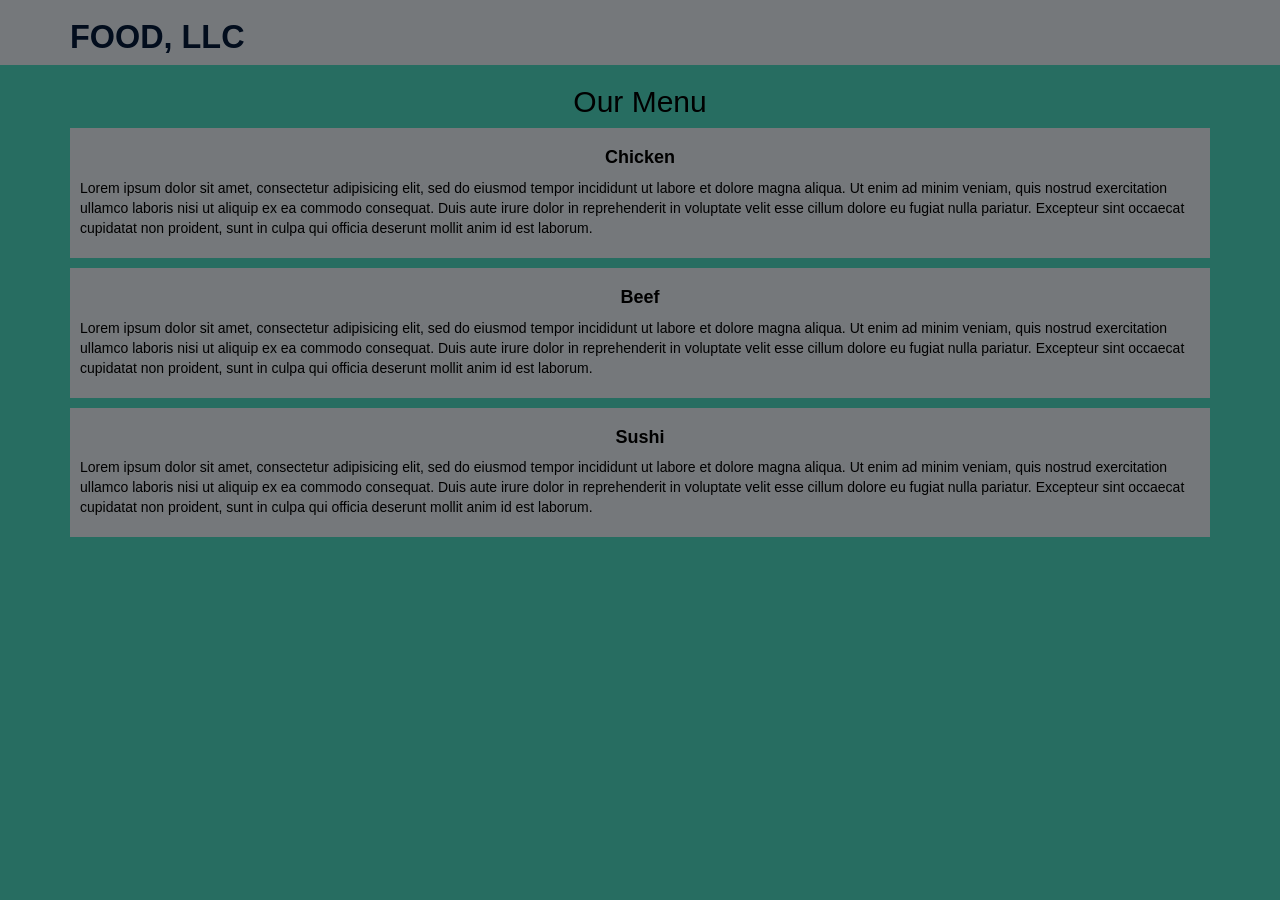
==== Index.html @ 0acbc836 "final" ====
<!DOCTYPE html>
<html>
<head>
    
    <meta charset="utf-8">
    <meta http-equiv="X-UA-Compatible" content="IE=edge">
    <meta name="viewport" content="width=device-width, initial-scale=1">
    <title>Module 3 Solution</title>
    <link rel="stylesheet" href="css/bootstrap.min.css">
    <link rel="stylesheet" href="css/style.css">

</head>
<body>
<header>
    <nav id="header-nav" class="navbar navbar-default">
      <div class="container">
        <div class="navbar-header">
          <div class="navbar-brand pull-left">
            <a href="index.html"><h1>Food, LLC</h1></a>
          </div> <!--End navbar-brand-->
      

          <button type="button" class="navbar-toggle collapsed" data-toggle="collapse" data-target="#collapsable-nav" aria-expanded="false">
            <span class="sr-only">Toggle navigation</span>
            <span class="icon-bar"></span>
            <span class="icon-bar"></span>
            <span class="icon-bar"></span>
          </button>
  </div> <!--End nav-bar header-->

          <div id="collapsable-nav" class="collapse navbar-collapse">
           <ul id="nav-list" class="nav navbar-nav navbar-right">
            <li>
              <a href="#Chicken" class="hidden-sm hidden-md hidden-lg">
              Chicken</a>
            </li>
            <li>
              <a href="#Beef" class="hidden-sm hidden-md hidden-lg">
              Beef</a>
            </li>
            <li>
              <a href="#Sushi" class="hidden-sm hidden-md hidden-lg">
              Sushi</a>
            </li>
          </ul><!-- #nav-list -->
        </div><!-- .collapse .navbar-collapse -->
      </div><!-- .container -->
    </nav><!-- #header-nav -->
  </header><!-- end header-->

   <div id="main-content" class="container">
    <h2 id="menu-title" class="text-center">Our Menu</h2>
      <div class="row">
        <div class="col-lg-12 col-md-12 col-xs-12 col-sm-12">  
            <div class="section">
              <h4 class="text-center">Chicken</h4>
              <p>
                Lorem ipsum dolor sit amet, consectetur adipisicing elit, sed do eiusmod
                tempor incididunt ut labore et dolore magna aliqua. Ut enim ad minim veniam,
                quis nostrud exercitation ullamco laboris nisi ut aliquip ex ea commodo
                consequat. Duis aute irure dolor in reprehenderit in voluptate velit esse
                cillum dolore eu fugiat nulla pariatur. Excepteur sint occaecat cupidatat non
                proident, sunt in culpa qui officia deserunt mollit anim id est laborum.
              </p>
            </div>
          </div>
        
        <div class="col-lg-12 col-md-12 col-xs-12 col-sm-12">  
            <div class="section">
              <h4 class="text-center">Beef</h4>
              <p>
                Lorem ipsum dolor sit amet, consectetur adipisicing elit, sed do eiusmod
                tempor incididunt ut labore et dolore magna aliqua. Ut enim ad minim veniam,
                quis nostrud exercitation ullamco laboris nisi ut aliquip ex ea commodo
                consequat. Duis aute irure dolor in reprehenderit in voluptate velit esse
                cillum dolore eu fugiat nulla pariatur. Excepteur sint occaecat cupidatat non
                proident, sunt in culpa qui officia deserunt mollit anim id est laborum.
              </p>
            </div>
          </div>

        <div class="col-lg-12 col-md-12 col-xs-12 col-sm-12">  
            <div class="section">
              <h4 class="text-center">Sushi</h4>
              <p>
                Lorem ipsum dolor sit amet, consectetur adipisicing elit, sed do eiusmod
                tempor incididunt ut labore et dolore magna aliqua. Ut enim ad minim veniam,
                quis nostrud exercitation ullamco laboris nisi ut aliquip ex ea commodo
                consequat. Duis aute irure dolor in reprehenderit in voluptate velit esse
                cillum dolore eu fugiat nulla pariatur. Excepteur sint occaecat cupidatat non
                proident, sunt in culpa qui officia deserunt mollit anim id est laborum.
              </p>
            </div>
          </div>
      </div><!--end row-->
  </div><!--end main content-->

  <script src="js/jquery-2.1.4.min.js"></script>
  <script src="js/bootstrap.min.js"></script>
  <script src="js/script.js"></script>
</body>
</html>
---- css/style.css ----
body {
font-size: 16px color: #FFFFFF;
background-color: #276d61;
font-family: Helvetica, sans-serif;
}

/* NAVBAR HEADER */

#header-nav {
	background-color: #75787b;
	border: 0;
	border-radius: 0;
	margin: 0;
}

.navbar-brand {
  padding-top: 25px;
  padding-bottom: 25px;
  margin-bottom: 15px;
}

.navbar-brand h1 { /* Restaurant name */
  font-family: 'Helvetica Neue', Helvetica, Arial, sans-serif;
  color: #020D1D;
  font-size: 1.8em;
  text-transform: uppercase;
  font-weight: bold;
  margin-top: 0;
  margin-bottom: 0px;
  padding-bottom: 15px;
  line-height: .75;
}

.navbar-brand a:hover, .navbar-brand a:focus {
  text-decoration: none;
}

#nav-list {
  margin-top: 10px;
}
#nav-list a {
  color: #020D1D;
  text-align: center;
  font-size: 1.3em;
  font-weight: bold;
}
#nav-list a:hover {
  background: #E7E7E7;
 
}
#nav-list a span {
  font-size: 1.5em;
}

.navbar-header button.navbar-toggle, .navbar-header .icon-bar {
  border: 1px solid #020D1D;
}
.navbar-header button.navbar-toggle {
  clear: both;
  margin-top: -30px;
}

div#collapsable-nav.navbar-collapse.collapse.in {
	background-color: #D6D9DC;
	opacity: .8;
}

/* MAIN CONTENT OUR MENU */

#main-content{
	color: #000000;
}

div.section {
	background-color: #75787b;
	padding: 10px 10px 10px 10px;
	margin-bottom: 10px;
}

h4 {
	font-weight: bold;
}

/********** Large devices only **********/
@media (min-width: 1200px) {
  

/********** Medium devices only **********/
@media (min-width: 992px) and (max-width: 1199px) {
  

/********** Small devices only **********/
@media (min-width: 768px) and (max-width: 991px) {
  

/********** Extra small devices only **********/
@media (max-width: 767px) {
  .navbar-brand h1 {
  font-size: 5vw;

  }
}

/********** Super extra small devices Only :-) (e.g., iPhone 4) **********/
@media (max-width: 479px) {
  
}
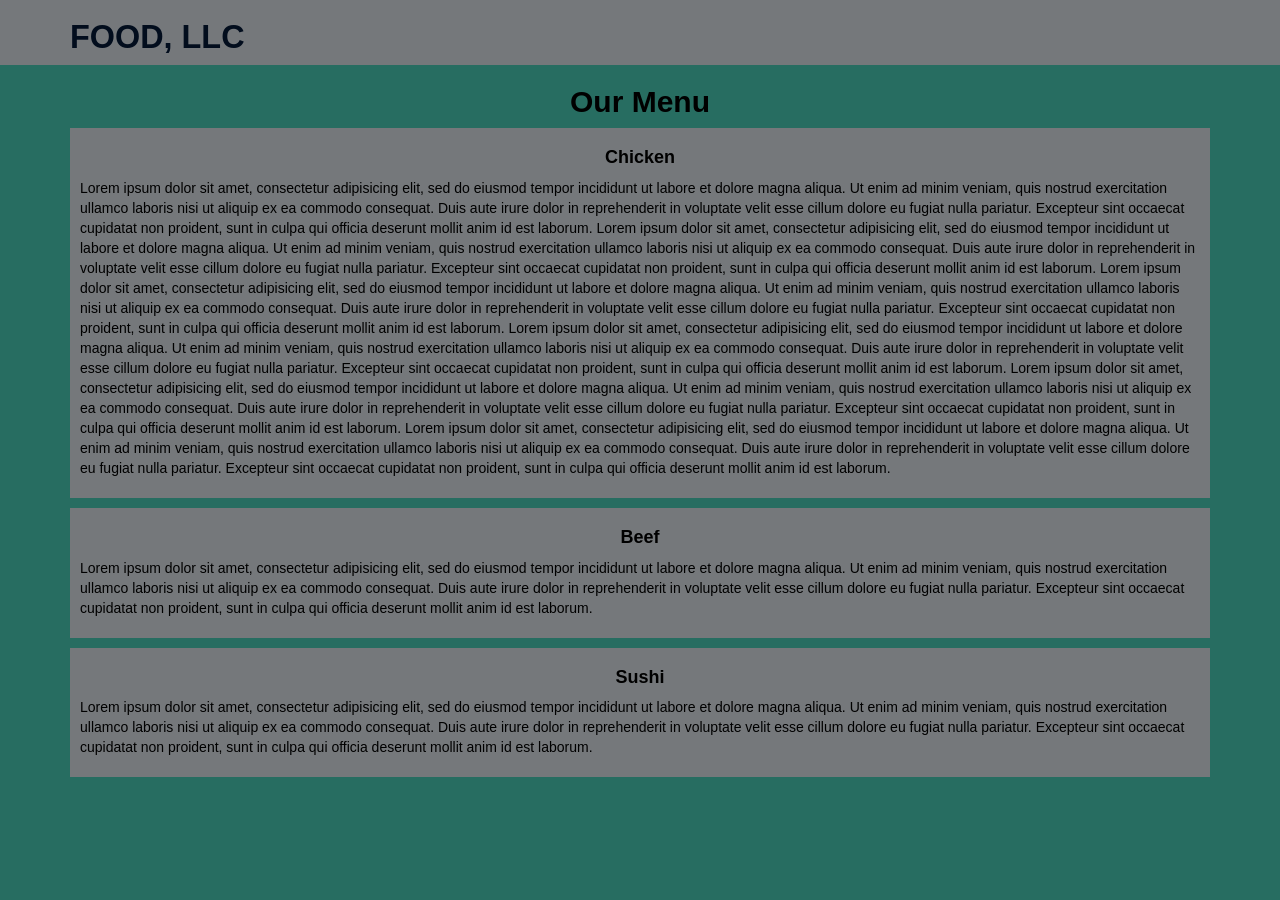
==== commit a850932f: "fixed collapse background" ====
--- a/Index.html
+++ b/Index.html
@@ -31,16 +31,13 @@
           <div id="collapsable-nav" class="collapse navbar-collapse">
            <ul id="nav-list" class="nav navbar-nav navbar-right">
             <li>
-              <a href="#Chicken" class="hidden-sm hidden-md hidden-lg">
-              Chicken</a>
+              <a href="#Chicken" class="hidden-sm hidden-md hidden-lg">Chicken</a> <hr>
             </li>
             <li>
-              <a href="#Beef" class="hidden-sm hidden-md hidden-lg">
-              Beef</a>
+              <a href="#Beef" class="hidden-sm hidden-md hidden-lg">Beef</a> <hr>
             </li>
             <li>
-              <a href="#Sushi" class="hidden-sm hidden-md hidden-lg">
-              Sushi</a>
+              <a href="#Sushi" class="hidden-sm hidden-md hidden-lg">Sushi</a> <hr>
             </li>
           </ul><!-- #nav-list -->
         </div><!-- .collapse .navbar-collapse -->
@@ -55,6 +52,36 @@
             <div class="section">
               <h4 class="text-center">Chicken</h4>
               <p>
+                Lorem ipsum dolor sit amet, consectetur adipisicing elit, sed do eiusmod
+                tempor incididunt ut labore et dolore magna aliqua. Ut enim ad minim veniam,
+                quis nostrud exercitation ullamco laboris nisi ut aliquip ex ea commodo
+                consequat. Duis aute irure dolor in reprehenderit in voluptate velit esse
+                cillum dolore eu fugiat nulla pariatur. Excepteur sint occaecat cupidatat non
+                proident, sunt in culpa qui officia deserunt mollit anim id est laborum. 
+                Lorem ipsum dolor sit amet, consectetur adipisicing elit, sed do eiusmod
+                tempor incididunt ut labore et dolore magna aliqua. Ut enim ad minim veniam,
+                quis nostrud exercitation ullamco laboris nisi ut aliquip ex ea commodo
+                consequat. Duis aute irure dolor in reprehenderit in voluptate velit esse
+                cillum dolore eu fugiat nulla pariatur. Excepteur sint occaecat cupidatat non
+                proident, sunt in culpa qui officia deserunt mollit anim id est laborum. 
+                Lorem ipsum dolor sit amet, consectetur adipisicing elit, sed do eiusmod
+                tempor incididunt ut labore et dolore magna aliqua. Ut enim ad minim veniam,
+                quis nostrud exercitation ullamco laboris nisi ut aliquip ex ea commodo
+                consequat. Duis aute irure dolor in reprehenderit in voluptate velit esse
+                cillum dolore eu fugiat nulla pariatur. Excepteur sint occaecat cupidatat non
+                proident, sunt in culpa qui officia deserunt mollit anim id est laborum.
+                Lorem ipsum dolor sit amet, consectetur adipisicing elit, sed do eiusmod
+                tempor incididunt ut labore et dolore magna aliqua. Ut enim ad minim veniam,
+                quis nostrud exercitation ullamco laboris nisi ut aliquip ex ea commodo
+                consequat. Duis aute irure dolor in reprehenderit in voluptate velit esse
+                cillum dolore eu fugiat nulla pariatur. Excepteur sint occaecat cupidatat non
+                proident, sunt in culpa qui officia deserunt mollit anim id est laborum.
+                Lorem ipsum dolor sit amet, consectetur adipisicing elit, sed do eiusmod
+                tempor incididunt ut labore et dolore magna aliqua. Ut enim ad minim veniam,
+                quis nostrud exercitation ullamco laboris nisi ut aliquip ex ea commodo
+                consequat. Duis aute irure dolor in reprehenderit in voluptate velit esse
+                cillum dolore eu fugiat nulla pariatur. Excepteur sint occaecat cupidatat non
+                proident, sunt in culpa qui officia deserunt mollit anim id est laborum.
                 Lorem ipsum dolor sit amet, consectetur adipisicing elit, sed do eiusmod
                 tempor incididunt ut labore et dolore magna aliqua. Ut enim ad minim veniam,
                 quis nostrud exercitation ullamco laboris nisi ut aliquip ex ea commodo
--- a/css/style.css
+++ b/css/style.css
@@ -1,5 +1,5 @@
 body {
-font-size: 16px color: #FFFFFF;
+font-size: 18px color: #FFFFFF;
 background-color: #276d61;
 font-family: Helvetica, sans-serif;
 }
@@ -35,8 +35,12 @@
   text-decoration: none;
 }
 
+
+
 #nav-list {
-  margin-top: 10px;
+  margin: 0px;
+  padding: 0px;
+  background-color: #276d61;
 }
 #nav-list a {
   color: #020D1D;
@@ -60,9 +64,14 @@
   margin-top: -30px;
 }
 
-div#collapsable-nav.navbar-collapse.collapse.in {
-	background-color: #D6D9DC;
-	opacity: .8;
+div#collapsable-nav {
+  padding: 0px;
+}
+
+.navbar-collapse {
+  border-top: 1px;
+  border-color: #000000;
+  border-width: 95%;
 }
 
 /* MAIN CONTENT OUR MENU */
@@ -77,8 +86,19 @@
 	margin-bottom: 10px;
 }
 
+h2 {
+  font-weight: bold;
+}
+
 h4 {
 	font-weight: bold;
+}
+
+hr {
+  margin-top: 10px;
+  margin-bottom: 10px;
+  width: 95%;
+  color: black;
 }
 
 /********** Large devices only **********/
